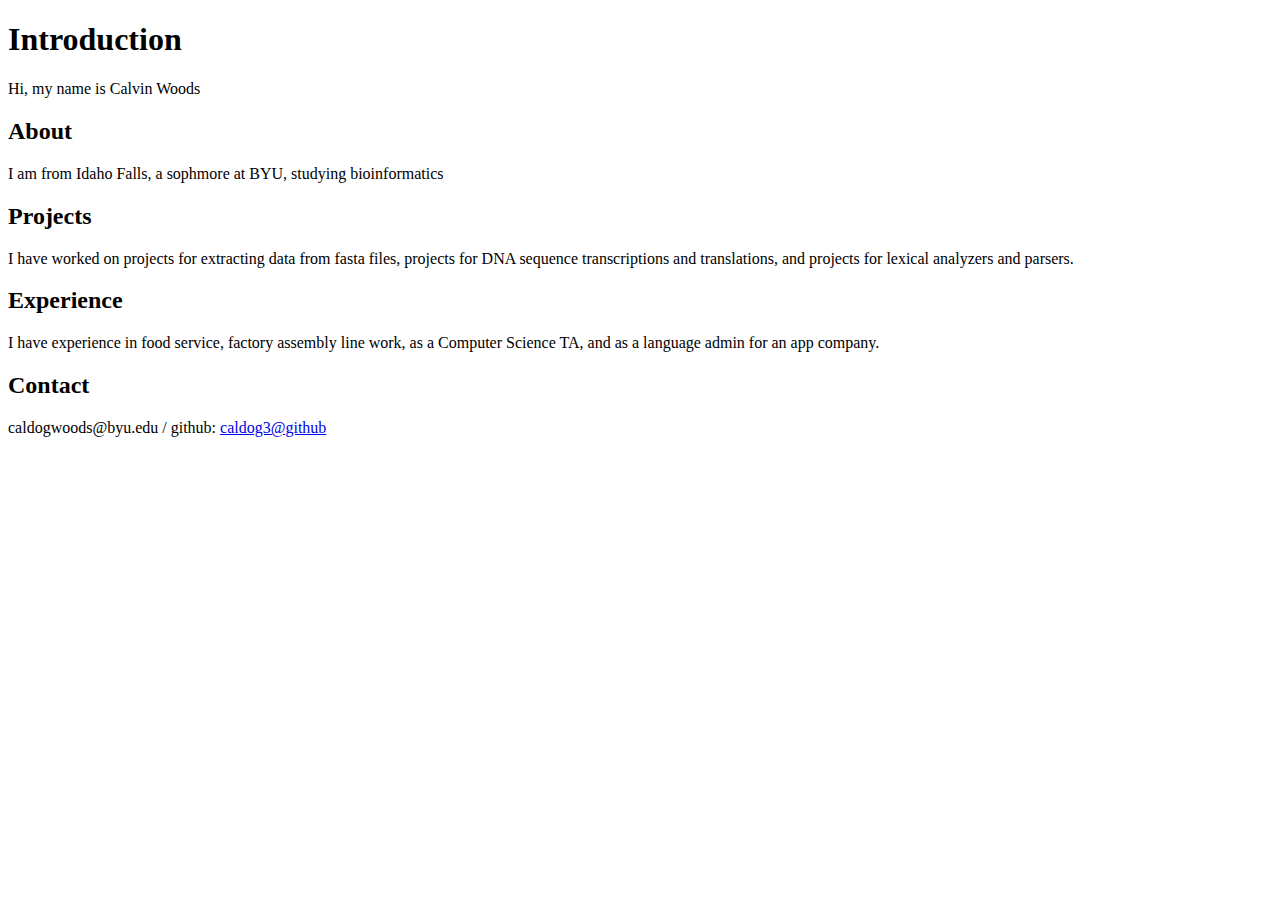
==== index.html @ cb9267ff "Added the file" ====
<!DOCTYPE html>
<html>
<head>
<title>Calvin's Web Server</title>
</head>
<body>

<h1>Introduction</h1>
<p>Hi, my name is Calvin Woods</p>
<h2>About</h2>
<p>I am from Idaho Falls, a sophmore at BYU, studying bioinformatics</p>
<h2>Projects</h2>
<p>I have worked on projects for extracting data from fasta files, projects for DNA sequence transcriptions and translations, and projects for lexical analyzers and parsers.</p>
<h2>Experience</h2>
<p>I have experience in food service, factory assembly line work, as a Computer Science TA, and as a language admin for an app company.</p>
<h2>Contact</h2>
<p>caldogwoods@byu.edu / github: <a href="https://github.com/caldog3/">caldog3@github</a></p>
</body>
</html>
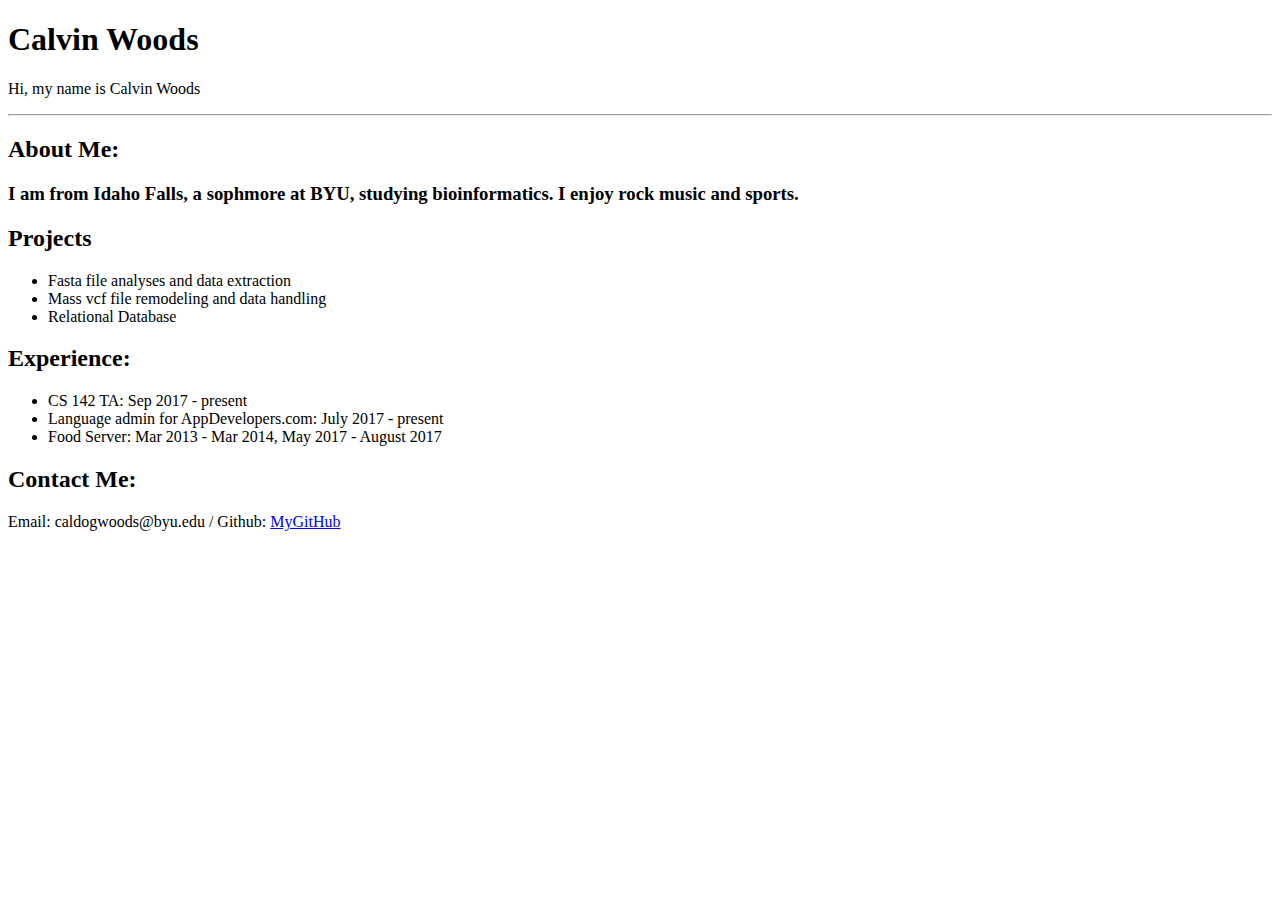
==== commit 282d68cb: "edited to include requirements" ====
--- a/index.html
+++ b/index.html
@@ -5,16 +5,25 @@
 </head>
 <body>
 
-<h1>Introduction</h1>
+<h1>Calvin Woods</h1>
 <p>Hi, my name is Calvin Woods</p>
-<h2>About</h2>
-<p>I am from Idaho Falls, a sophmore at BYU, studying bioinformatics</p>
+<hr>
+<h2>About Me:</h2>
+<h3>I am from Idaho Falls, a sophmore at BYU, studying bioinformatics. I enjoy rock music and sports.</h3>
 <h2>Projects</h2>
-<p>I have worked on projects for extracting data from fasta files, projects for DNA sequence transcriptions and translations, and projects for lexical analyzers and parsers.</p>
-<h2>Experience</h2>
-<p>I have experience in food service, factory assembly line work, as a Computer Science TA, and as a language admin for an app company.</p>
-<h2>Contact</h2>
-<p>caldogwoods@byu.edu / github: <a href="https://github.com/caldog3/">caldog3@github</a></p>
+<ul>
+<li>Fasta file analyses and data extraction</li>
+<li>Mass vcf file remodeling and data handling</li>
+<li>Relational Database</li>
+</ul>
+<h2>Experience:</h2>
+<ul>
+<li>CS 142 TA: Sep 2017 - present</li>
+<li>Language admin for AppDevelopers.com: July 2017 - present</li>
+<li>Food Server: Mar 2013 - Mar 2014, May 2017 - August 2017</li>
+</ul>
+<h2>Contact Me:</h2>
+<p>Email: caldogwoods@byu.edu / Github: <a href="https://github.com/caldog3/">MyGitHub</a></p>
 </body>
 </html>
 
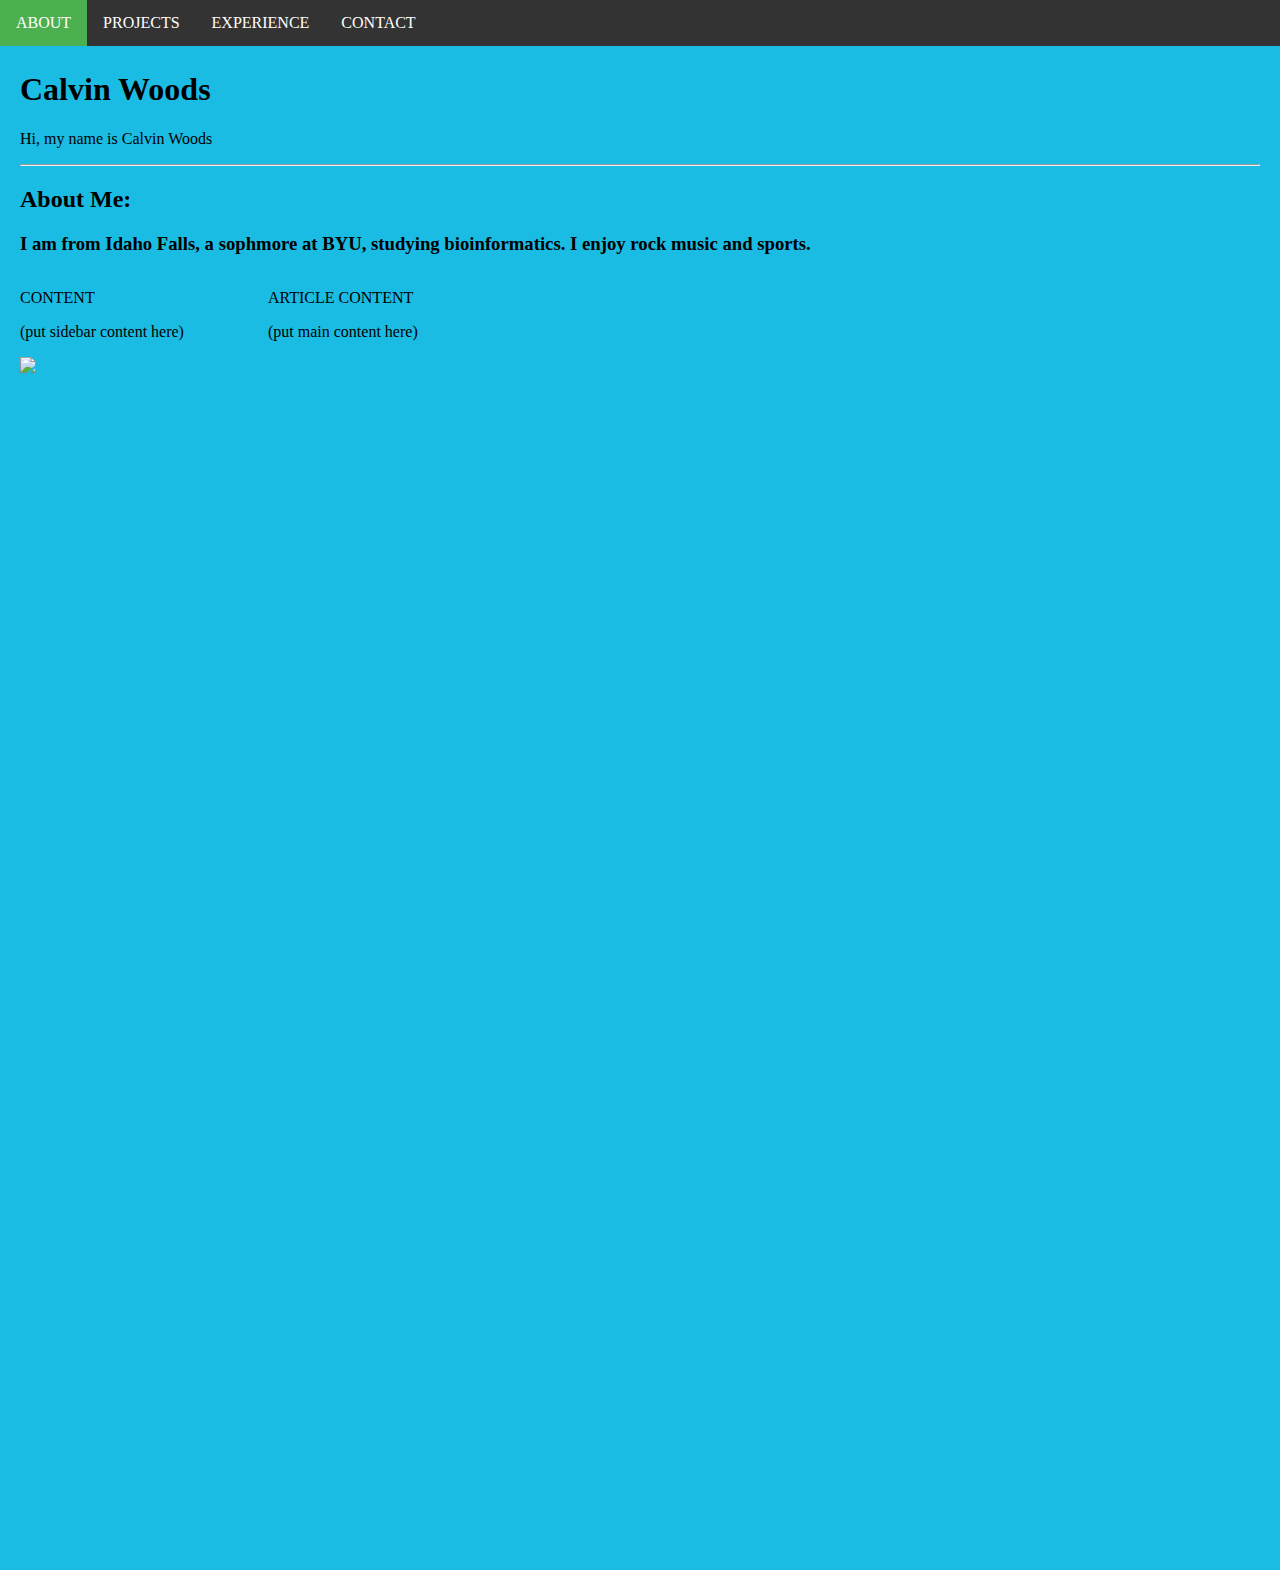
==== commit 08b0b296: "edited these files" ====
--- a/index.html
+++ b/index.html
@@ -2,28 +2,33 @@
 <html>
 <head>
 <title>Calvin's Web Server</title>
+<link rel="stylesheet" href="styles.css">
 </head>
-<body>
-
+<body id="Background">
+<nav>
+<ul>
+<li><a href="index.html" class="active">ABOUT</a></li>
+<li><a href="projects.html">PROJECTS</a></li>
+<li><a href="experience.html">EXPERIENCE</a></li>
+<li><a href="contact.html">CONTACT</a></li>
+</ul>
+</nav>
+<div style="padding:20px;margin-top:30px;height:1500px;">
 <h1>Calvin Woods</h1>
 <p>Hi, my name is Calvin Woods</p>
 <hr>
 <h2>About Me:</h2>
 <h3>I am from Idaho Falls, a sophmore at BYU, studying bioinformatics. I enjoy rock music and sports.</h3>
-<h2>Projects</h2>
-<ul>
-<li>Fasta file analyses and data extraction</li>
-<li>Mass vcf file remodeling and data handling</li>
-<li>Relational Database</li>
-</ul>
-<h2>Experience:</h2>
-<ul>
-<li>CS 142 TA: Sep 2017 - present</li>
-<li>Language admin for AppDevelopers.com: July 2017 - present</li>
-<li>Food Server: Mar 2013 - Mar 2014, May 2017 - August 2017</li>
-</ul>
-<h2>Contact Me:</h2>
-<p>Email: caldogwoods@byu.edu / Github: <a href="https://github.com/caldog3/">MyGitHub</a></p>
+<section>
+   <aside>
+      <p>CONTENT</p>
+      <p>(put sidebar content here)</p>
+   </aside>
+   <article>
+      <p>ARTICLE CONTENT</p>
+      <p>(put main content here)</p>
+   </article>
+</section>
+<img src="CalvinPic.png"> </img>
 </body>
 </html>
-
--- a/styles.css
+++ b/styles.css
@@ -0,0 +1,51 @@
+body {
+    margin:0;
+    background-color:#1abce4
+}
+
+nav ul {
+    list-style-type: none;
+    margin: 0;
+    padding: 0;
+    overflow: hidden;
+    background-color: #333;
+    position: fixed;
+    top: 0;
+    width: 100%;
+}
+
+nav li {
+    float: left;
+}
+
+nav li a {
+    display: block;
+    color: white;
+    text-align: center;
+    padding: 14px 16px;
+    text-decoration: none;
+}
+
+nav li a:hover:not(.active) {
+    background-color: #111;
+}
+
+.active {
+    background-color: #4CAF50;
+}
+
+img {
+    height:200px;
+}
+
+section {
+ display: flex;
+}
+
+aside {
+ flex: 1
+}
+
+article {
+ flex: 4
+}
